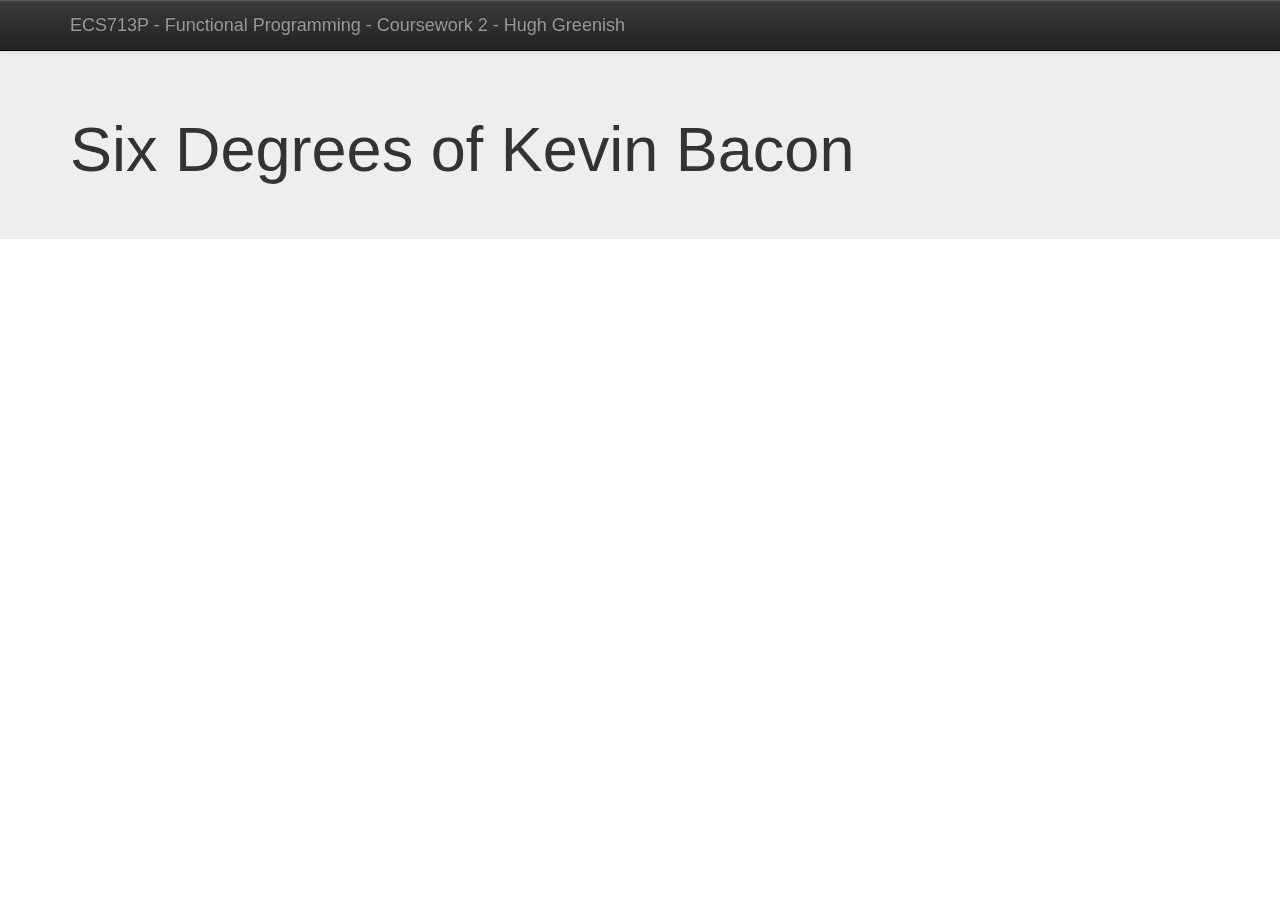
==== static/query.html @ 38242350 "split parsing out" ====
<!DOCTYPE html>
<html class="no-js">
    <head>
        <meta charset="utf-8">
        <meta http-equiv="X-UA-Compatible" content="IE=edge,chrome=1">
        <title></title>
        <meta name="description" content="">
        <meta name="viewport" content="width=device-width">

        <link rel="stylesheet" href="css/bootstrap.min.css">
        <style>
            body {
                padding-top: 50px;
                padding-bottom: 20px;
            }
        </style>
        <link rel="stylesheet" href="css/bootstrap-theme.min.css">
        <link rel="stylesheet" href="css/main.css">

        <!--[if lt IE 9]>
            <script src="//html5shiv.googlecode.com/svn/trunk/html5.js"></script>
            <script>window.html5 || document.write('<script src="js/vendor/html5shiv.js"><\/script>')</script>
        <![endif]-->
    </head>
    <body>
    <div class="navbar navbar-inverse navbar-fixed-top">
      <div class="container">
        <div class="navbar-header">
          <button type="button" class="navbar-toggle" data-toggle="collapse" data-target=".navbar-collapse">
            <span class="icon-bar"></span>
            <span class="icon-bar"></span>
            <span class="icon-bar"></span>
          </button>
          <a class="navbar-brand" href="#">ECS713P - Functional Programming - Coursework 2 - Hugh Greenish</a>
        </div>
      </div>
    </div>

    <!-- Main jumbotron for a primary marketing message or call to action -->
    <div class="jumbotron">
      <div class="container">
        <h1>Six Degrees of Kevin Bacon</h1>
      </div>
    </div>

    <div class="container">
      <!-- Example row of columns -->
      <div class="row">
      </div>
    </div> <!-- /container -->
    
    <script src="//ajax.googleapis.com/ajax/libs/jquery/1.10.1/jquery.min.js"></script>
    <script>window.jQuery || document.write('<script src="js/vendor/jquery-1.10.1.min.js"><\/script>')</script>

    <script src="js/vendor/bootstrap.min.js"></script>

    <script src="js/main.js"></script>
    </body>
</html>
---- static/css/main.css ----
/* ==========================================================================
   Author's custom styles
   ========================================================================== */
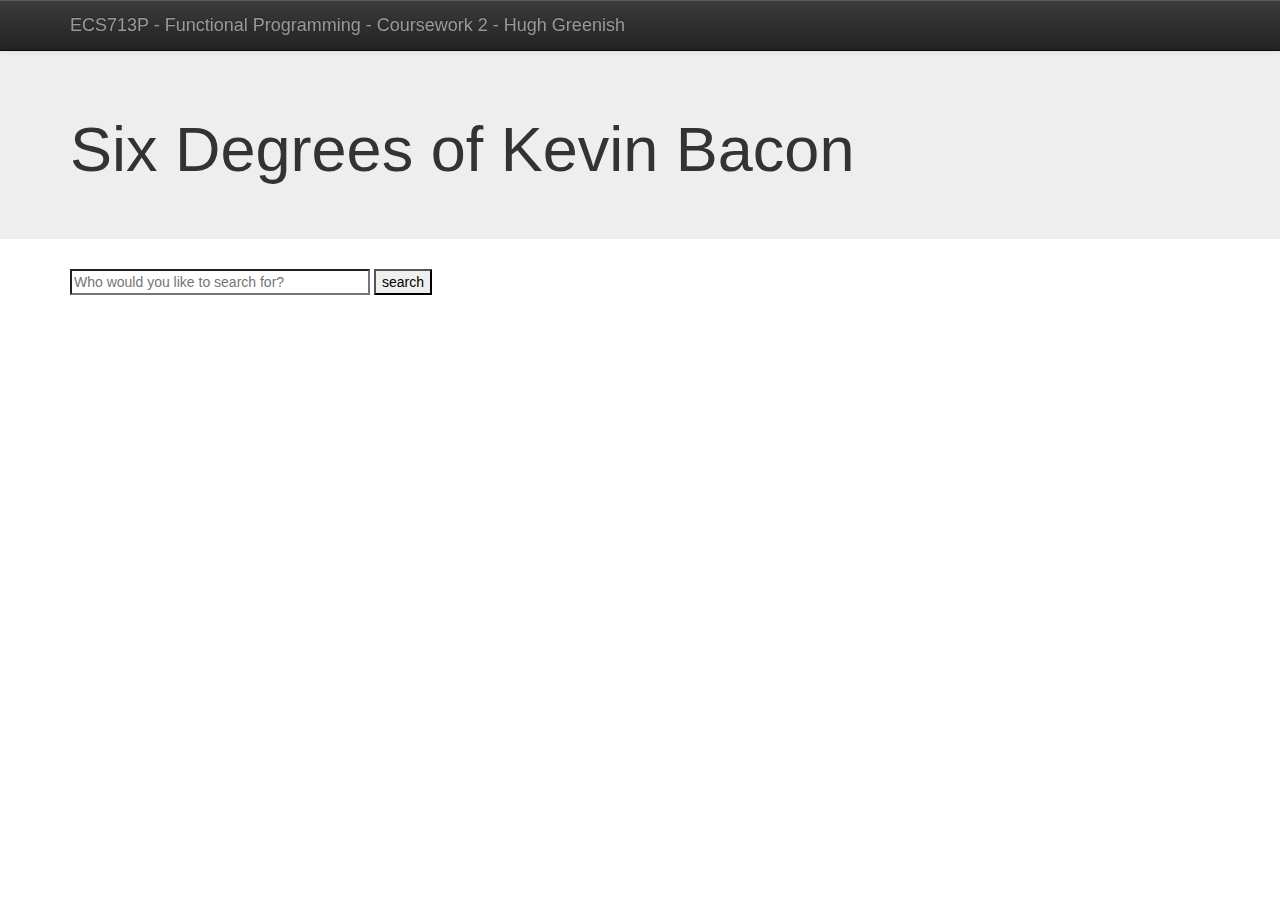
==== commit 2e807272: "FINISHED THE FUCKER" ====
--- a/static/query.html
+++ b/static/query.html
@@ -18,42 +18,95 @@
         <link rel="stylesheet" href="css/main.css">
 
         <!--[if lt IE 9]>
-            <script src="//html5shiv.googlecode.com/svn/trunk/html5.js"></script>
-            <script>window.html5 || document.write('<script src="js/vendor/html5shiv.js"><\/script>')</script>
+            <script src="js/vendor/html5shiv.js"></script>
         <![endif]-->
+        <script src="js/jquery/jquery-1.10.1.min.js"></script>
+        <script src="js/vendor/bootstrap.min.js"></script>
+        <script type="text/javascript" src="/js/require.js/require.js"></script>
+        <script type="text/javascript">
+            var requirejsConf = {
+                baseUrl: '/js/',
+                paths: {
+                    ko: "knockout"
+                }, 
+                waitSeconds: 15
+            };
+
+            requirejs.config(requirejsConf);
+        </script>
     </head>
     <body>
-    <div class="navbar navbar-inverse navbar-fixed-top">
-      <div class="container">
-        <div class="navbar-header">
-          <button type="button" class="navbar-toggle" data-toggle="collapse" data-target=".navbar-collapse">
-            <span class="icon-bar"></span>
-            <span class="icon-bar"></span>
-            <span class="icon-bar"></span>
-          </button>
-          <a class="navbar-brand" href="#">ECS713P - Functional Programming - Coursework 2 - Hugh Greenish</a>
+        <div class="navbar navbar-inverse navbar-fixed-top">
+            <div class="container">
+                <div class="navbar-header">
+                    <a class="navbar-brand" href="#">ECS713P - Functional Programming - Coursework 2 - Hugh Greenish</a>
+                </div>
+            </div>
         </div>
-      </div>
-    </div>
 
-    <!-- Main jumbotron for a primary marketing message or call to action -->
-    <div class="jumbotron">
-      <div class="container">
-        <h1>Six Degrees of Kevin Bacon</h1>
-      </div>
-    </div>
+        <div class="jumbotron">
+            <div class="container">
+                <h1>Six Degrees of Kevin Bacon</h1>
+            </div>
+        </div>
 
-    <div class="container">
-      <!-- Example row of columns -->
-      <div class="row">
-      </div>
-    </div> <!-- /container -->
-    
-    <script src="//ajax.googleapis.com/ajax/libs/jquery/1.10.1/jquery.min.js"></script>
-    <script>window.jQuery || document.write('<script src="js/vendor/jquery-1.10.1.min.js"><\/script>')</script>
-
-    <script src="js/vendor/bootstrap.min.js"></script>
-
-    <script src="js/main.js"></script>
+        <div class="container" id="bacon">
+            <form data-bind="submit: runSearch" action="#" method="GET">
+                <fieldset>
+                    <input type="search" id="textSearch" name="query" placeholder="Who would you like to search for?" data-bind="value: textSearch" />
+                    <input type="submit" name="submit" value="search" />
+                </fieldset>
+            </form>
+            <div style="display: none" data-bind="visible: true"><!-- Avoid FOUC -->
+                <!-- ko if: searchResults().length -->
+                <div class="searchResults" />
+                    <p>Did you mean</p>
+                    <!-- ko foreach: searchResults -->
+                    <div class="searchResult" data-bind="text: $data.name, click: $root.selectResult"></div>
+                    <!-- /ko -->
+                </div>
+                <!-- /ko -->
+                <!-- ko if: baconResult -->
+                <div class="baconResult">
+                    <div class="baconNumber">
+                        <span data-bind="template: { name: 'actorName', data: baconResult }"></span>
+                        has a bacon number of <span data-bind="text: baconResult().bacon"></span>
+                    </div>
+                    <div data-bind="template: { name: 'actorTemplate', data: baconResult }"></div>
+                </div>
+                <!-- /ko -->
+            </div>
+        </div> <!-- /container -->
+        
+        <script type="text/javascript">
+            requirejs(['bacon'], function (bacon) {
+                bacon.init('bacon');
+            });
+        </script>
+        
+        <script type="text/html" id="actorTemplate">
+            <div>
+                <span class="actor" data-bind="text: name"></span>
+                <!-- ko if: film.imdbId -->
+                was in <span data-bind="template: { name: 'filmTemplate', data: film }"></span>
+                with <span data-bind="template: { name: 'actorName', data: film.actor }"></span>
+                <!-- /ko -->
+                <!-- ko ifnot: film.imdbId -->
+                <span class="actor" data-bind="text: 'is ' + name"></span>
+                <!-- /ko -->
+            </div>
+            <!-- ko if: film.imdbId -->
+                <div data-bind="template: { name: 'actorTemplate', data: film.actor }"></div>
+            <!-- /ko -->
+        </script>
+        
+        <script type="text/html" id="actorName">
+            <span class="actor" data-bind="text: name"></span>
+        </script>
+        
+        <script type="text/html" id="filmTemplate">
+            <span class="film" data-bind="text: title"></span>
+            <span class="filmYear" data-bind="text: '(' + year + ')'"></span>
+        </script>
     </body>
 </html>
--- a/static/css/main.css
+++ b/static/css/main.css
@@ -1,22 +1,40 @@
+input[type='search'] {
+    width: 300px;
+}
 
+.searchResults,
+.baconResult {
+    margin-top: 20px;
+}
 
-/* ==========================================================================
-   Author's custom styles
-   ========================================================================== */
+.searchResult {
+    cursor: pointer;
+    color: #428bca;
+    text-decoration: none;
+}
 
+.searchResult:hover,
+.searchResult:focus {
+    color: #2a6496;
+    text-decoration: underline;
+}
 
+.searchResult:focus {
+    outline: thin dotted #333;
+    outline: 5px auto -webkit-focus-ring-color;
+    outline-offset: -2px;
+}
 
+.baconNumber {
+    font-size: 1.1em;
+    font-weight: bold;
+    margin-bottom: 10px;
+}
 
+.film {
+    font-style: italic;
+}
 
-
-
-
-
-
-
-
-
-
-
-
-
+.actor {
+    font-weight: bold;
+}